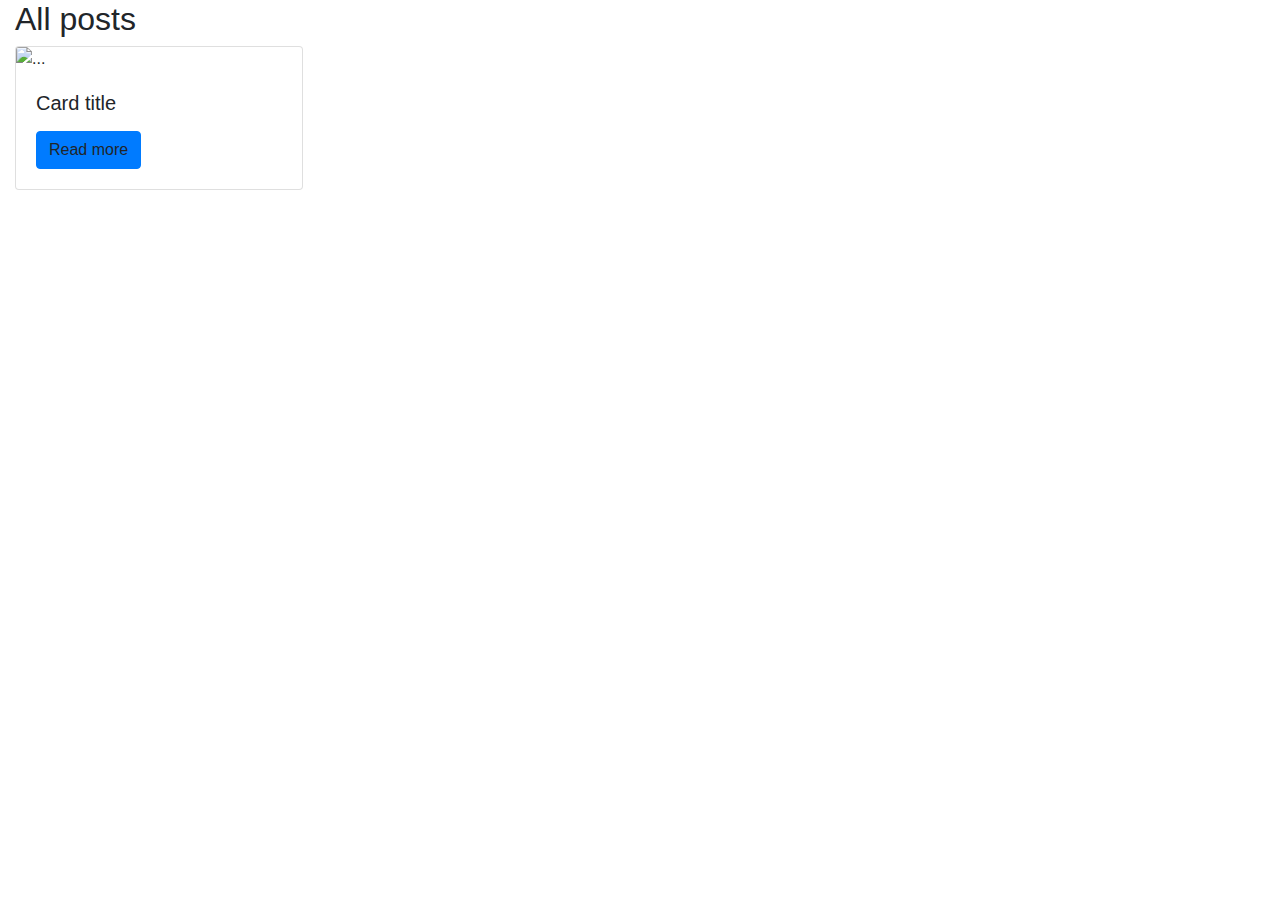
==== src/main/resources/templates/index.html @ 25816055 "mandatory" ====
<!DOCTYPE html>
<html lang="dk" xmlns:th="http://www.w3.org/1999/xhtml">
<head>
    <meta charset="UTF-8">
    <title>Self care blog</title>

    <link rel="stylesheet" href="https://stackpath.bootstrapcdn.com/bootstrap/4.4.1/css/bootstrap.min.css" integrity="sha384-Vkoo8x4CGsO3+Hhxv8T/Q5PaXtkKtu6ug5TOeNV6gBiFeWPGFN9MuhOf23Q9Ifjh" crossorigin="anonymous">

    <link rel="stylesheet" href="style.css">

    <script src="https://code.jquery.com/jquery-3.4.1.slim.min.js" integrity="sha384-J6qa4849blE2+poT4WnyKhv5vZF5SrPo0iEjwBvKU7imGFAV0wwj1yYfoRSJoZ+n" crossorigin="anonymous"></script>
</head>
<body>

<nav th:replace="/fragments/navbar :: navbar"></nav>

<div class="container-fluid">
    <h2>All posts</h2>

    <div class="post-wrapper">
        <div th:each="post: ${post_}" class="card" style="width: 18rem;">
            <img src="..." class="card-img-top" alt="...">
            <div class="card-body">
                <h5 th:text="${post.title}" class="card-title">Card title</h5>
                <p th:text="${post.title}" class="card-text"></p>
                <a th:href="@{'/view-post/'+${post.id}}" class="btn btn-primary">Read more</a>
            </div>
        </div>
    </div>
</div>

<script src="https://cdn.jsdelivr.net/npm/popper.js@1.16.0/dist/umd/popper.min.js" integrity="sha384-Q6E9RHvbIyZFJoft+2mJbHaEWldlvI9IOYy5n3zV9zzTtmI3UksdQRVvoxMfooAo" crossorigin="anonymous"></script>
<script src="https://stackpath.bootstrapcdn.com/bootstrap/4.4.1/js/bootstrap.min.js" integrity="sha384-wfSDF2E50Y2D1uUdj0O3uMBJnjuUD4Ih7YwaYd1iqfktj0Uod8GCExl3Og8ifwB6" crossorigin="anonymous"></script>
</body>
</html>
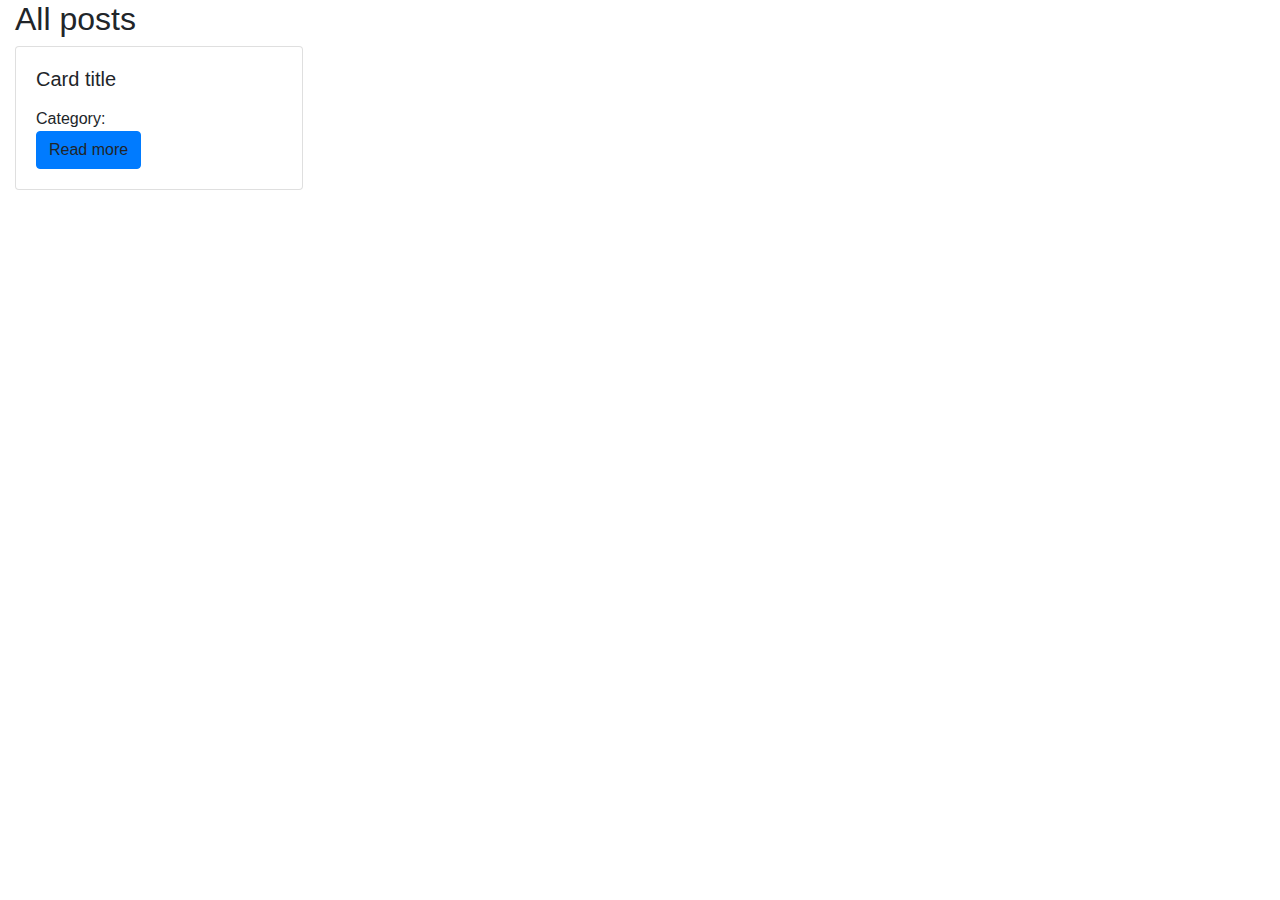
==== commit 374b87a6: "mandatory" ====
--- a/src/main/resources/templates/index.html
+++ b/src/main/resources/templates/index.html
@@ -19,10 +19,16 @@
 
     <div class="post-wrapper">
         <div th:each="post: ${post_}" class="card" style="width: 18rem;">
-            <img src="..." class="card-img-top" alt="...">
+            <img th:src="${post.featuredImg}" class="card-img-top">
             <div class="card-body">
                 <h5 th:text="${post.title}" class="card-title">Card title</h5>
-                <p th:text="${post.title}" class="card-text"></p>
+                <p th:text="${post.text}" class="card-text"></p>
+                <div class="cat-wrapper">
+                    Category:
+                    <div th:each="category : ${post.getCategories()}">
+                        <span th:text="${category.categoryName}"></span>
+                    </div>
+                </div>
                 <a th:href="@{'/view-post/'+${post.id}}" class="btn btn-primary">Read more</a>
             </div>
         </div>
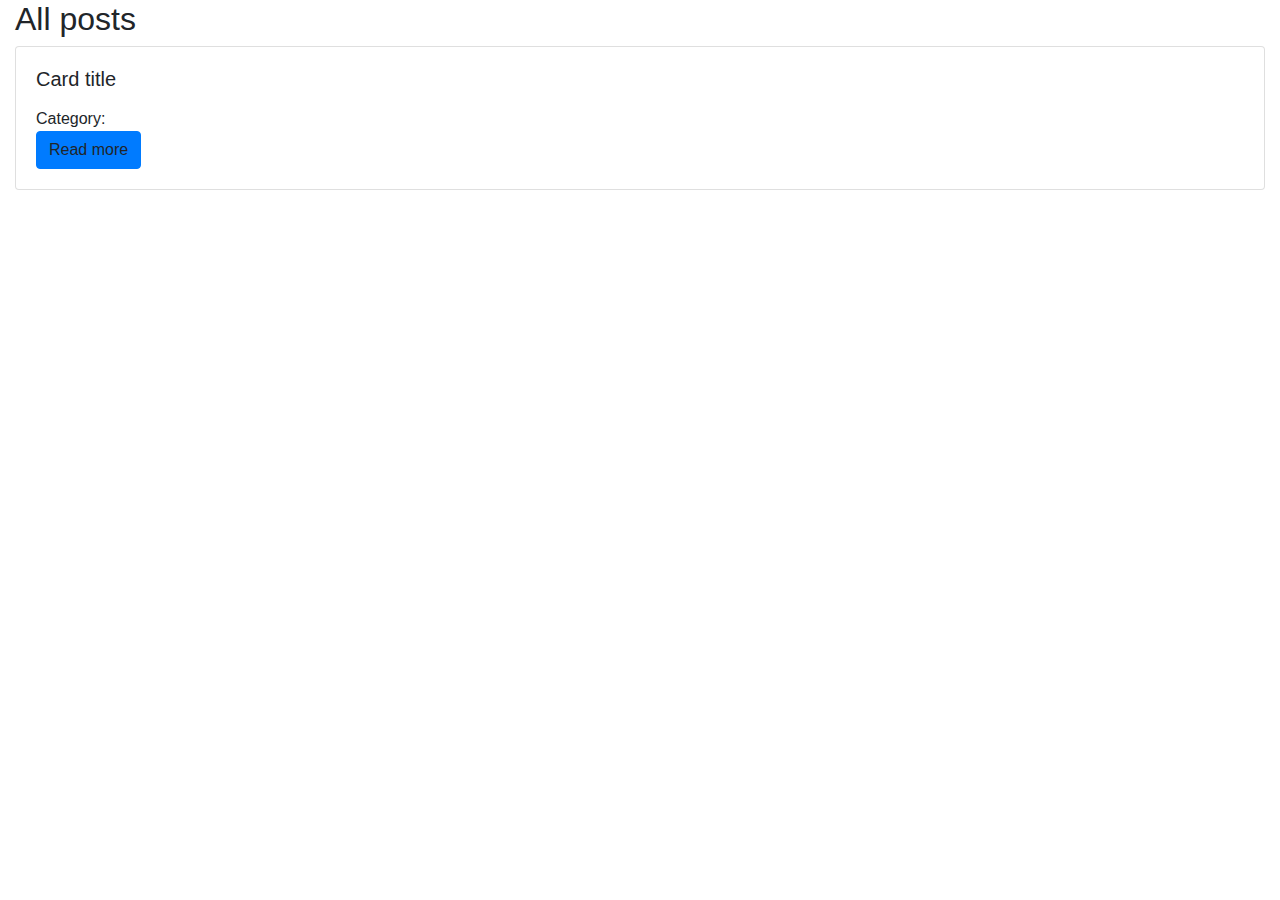
==== commit 1b3cefd6: "mandatory" ====
--- a/src/main/resources/templates/index.html
+++ b/src/main/resources/templates/index.html
@@ -1,13 +1,11 @@
 <!DOCTYPE html>
-<html lang="dk" xmlns:th="http://www.w3.org/1999/xhtml">
+<html lang="en" xmlns:th="http://www.w3.org/1999/xhtml">
 <head>
     <meta charset="UTF-8">
     <title>Self care blog</title>
 
     <link rel="stylesheet" href="https://stackpath.bootstrapcdn.com/bootstrap/4.4.1/css/bootstrap.min.css" integrity="sha384-Vkoo8x4CGsO3+Hhxv8T/Q5PaXtkKtu6ug5TOeNV6gBiFeWPGFN9MuhOf23Q9Ifjh" crossorigin="anonymous">
-
     <link rel="stylesheet" href="style.css">
-
     <script src="https://code.jquery.com/jquery-3.4.1.slim.min.js" integrity="sha384-J6qa4849blE2+poT4WnyKhv5vZF5SrPo0iEjwBvKU7imGFAV0wwj1yYfoRSJoZ+n" crossorigin="anonymous"></script>
 </head>
 <body>
@@ -18,7 +16,7 @@
     <h2>All posts</h2>
 
     <div class="post-wrapper">
-        <div th:each="post: ${post_}" class="card" style="width: 18rem;">
+        <div th:each="post: ${post_}" class="card">
             <img th:src="${post.featuredImg}" class="card-img-top">
             <div class="card-body">
                 <h5 th:text="${post.title}" class="card-title">Card title</h5>
